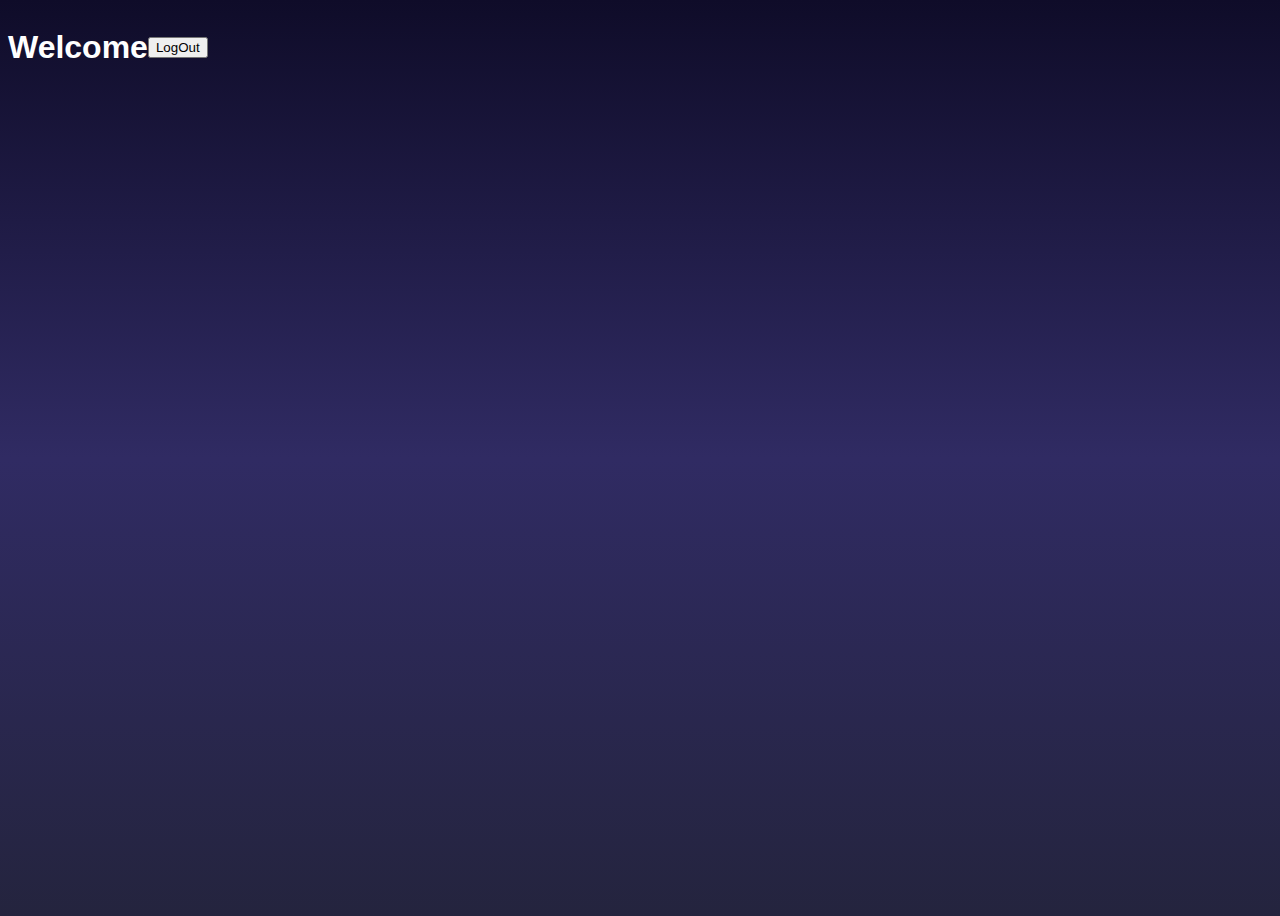
==== assets/dashboard.html @ e1385b23 "Commit" ====
<!DOCTYPE html>
<html lang="en">
<head>
    <meta charset="UTF-8">
    <meta name="viewport" content="width=device-width, initial-scale=1.0">
    <title>Document</title>
    <link rel="stylesheet" href="dashborard.css">
</head>
<body>
    

<div>
<h1>Welcome</h1>
<button>LogOut</button>
</div>






    <script src="app.js"></script>
</body>
</html>
---- assets/dashborard.css ----
body{
    background: linear-gradient(to bottom, #0f0c29, #302b63, #24243e);
    background-repeat: no-repeat;
    height: 100vh;
    width: 100%;
    color: white;
    font-family: 'Jost', sans-serif;
}
div{
    width: 100%;
    display: flex;
    justify-content: ;
    align-items: center;
}
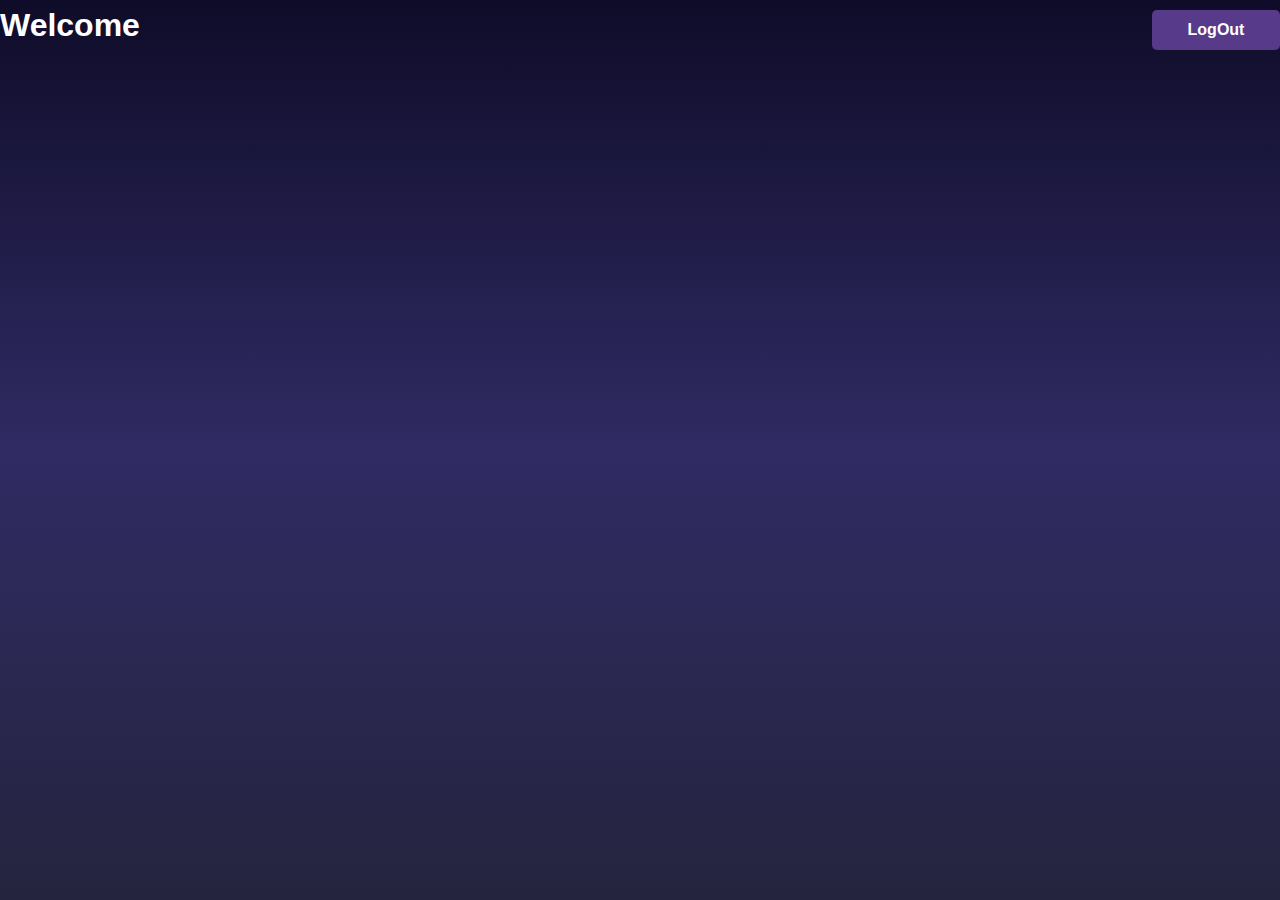
==== commit aef384d3: "Commit" ====
--- a/assets/dashboard.html
+++ b/assets/dashboard.html
@@ -11,7 +11,7 @@
 
 <div>
 <h1>Welcome</h1>
-<button>LogOut</button>
+<button id="logout">LogOut</button>
 </div>
 
 
--- a/assets/dashborard.css
+++ b/assets/dashborard.css
@@ -6,9 +6,30 @@
     color: white;
     font-family: 'Jost', sans-serif;
 }
+*{
+    margin: 0;
+    padding: 0;
+    box-sizing: border-box;
+    /* border: 1px solid white; */
+}
 div{
     width: 100%;
     display: flex;
-    justify-content: ;
+    justify-content: space-between;
     align-items: center;
 }
+button{
+    width: 10%;
+	height: 40px;
+	justify-content: center;
+	color: #fff;
+	background: #573b8a;
+	font-size: 1em;
+	font-weight: bold;
+	margin-top: 10px;
+	outline: none;
+	border: none;
+	border-radius: 5px;
+	transition: .2s ease-in;
+	cursor: pointer;
+}
